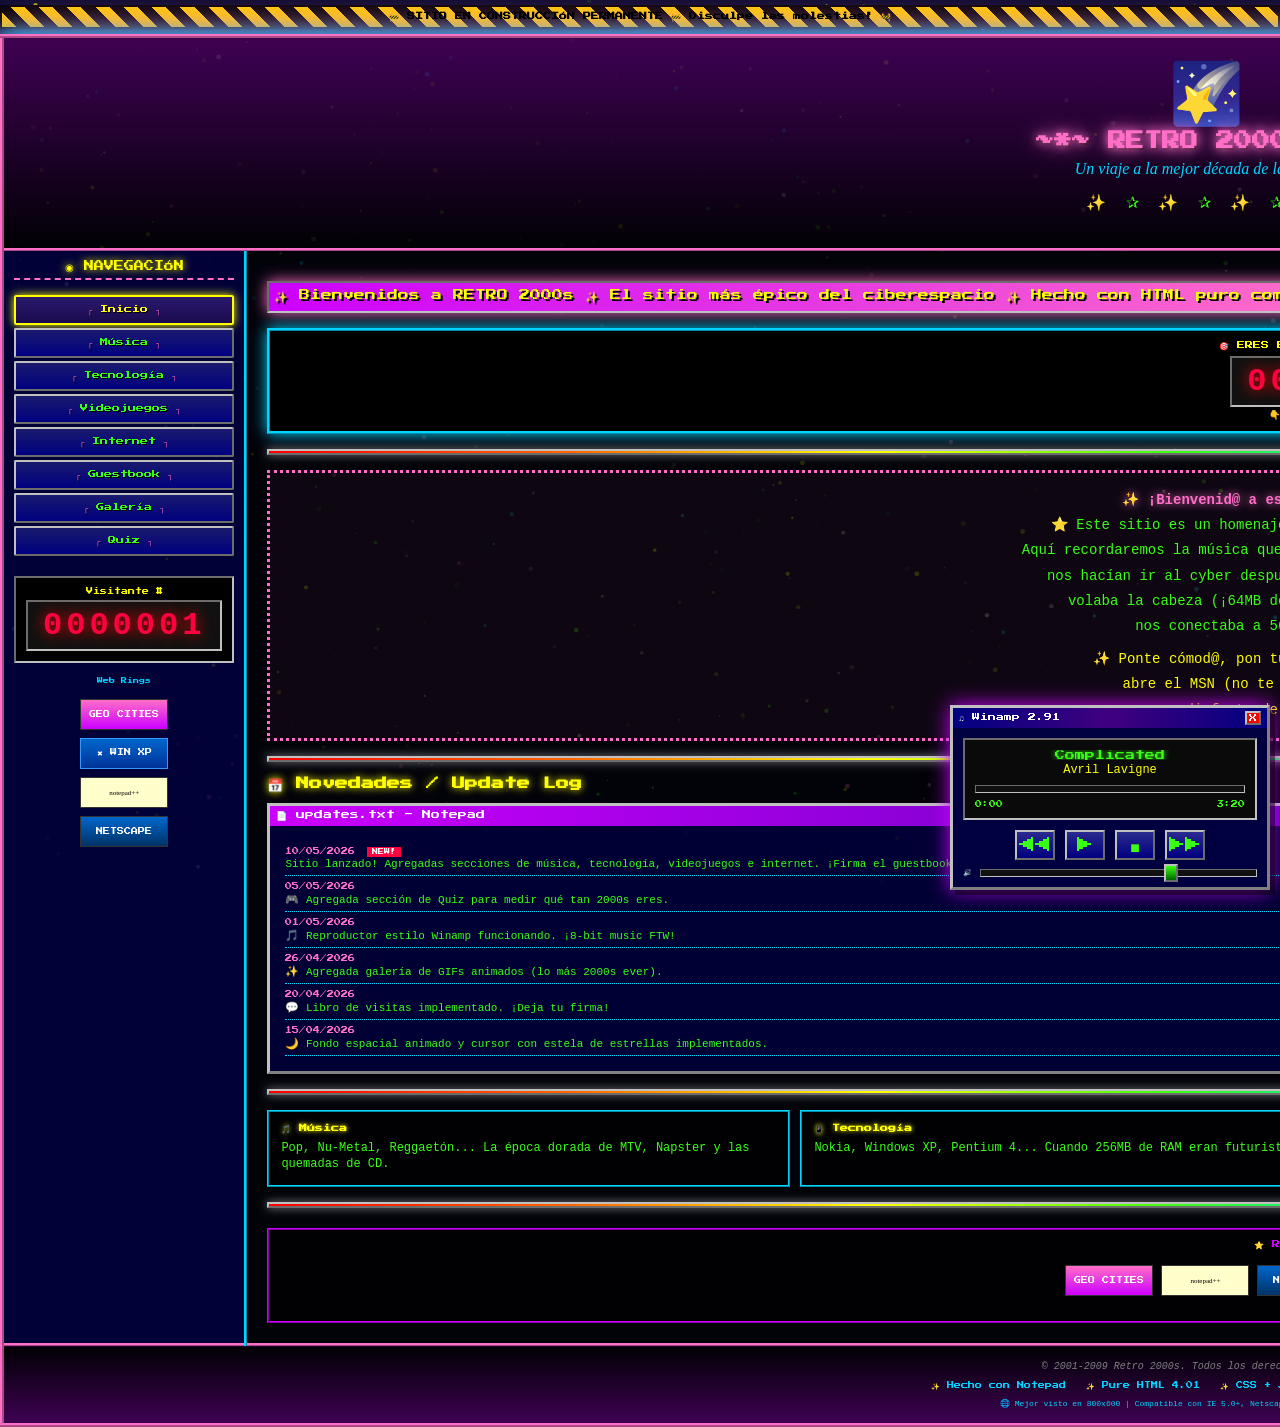
==== index.html @ 21d945a5 "Initial commit: retro 2000s website Pure HTML/CSS/JS site with starfield background, sparkle cursor " ====
<!DOCTYPE html>
<html lang="es">
<head>
<meta charset="UTF-8">
<meta name="viewport" content="width=device-width, initial-scale=1.0">
<meta name="description" content="Sitio retro dedicado a la maravillosa d&#xE9;cada de los 2000. Recuerdos, m&#xFA;sica, videojuegos y mucho m&#xE1;s!">
<title>~*~ Retro 2000s ~*~ Bienvenido!</title>
<link rel="stylesheet" href="css/style.css">
<style>
.welcome-gif {
  font-size: 60px;
  animation: rainbow 3s linear infinite;
}
@keyframes rainbow {
  0% { filter: hue-rotate(0deg); }
  100% { filter: hue-rotate(360deg); }
}
.welcome-subtitle {
  color: var(--neon-blue);
  font-family: 'Comic Sans MS', cursive;
  font-size: 16px;
  font-style: italic;
  margin: 5px 0;
}
.intro-box {
  border: 3px dotted var(--neon-pink);
  padding: 15px;
  background: rgba(255, 110, 199, 0.05);
  margin: 15px 0;
  text-align: center;
}
.intro-box p {
  color: var(--neon-green);
  line-height: 1.8;
  font-size: 14px;
}
.webring {
  margin-top: 20px;
  text-align: center;
  padding: 10px;
  background: rgba(0, 0, 0, 0.5);
  border: 2px ridge var(--neon-purple);
}
.webring-title {
  font-family: var(--font-pixel);
  font-size: 8px;
  color: var(--neon-purple);
  margin-bottom: 10px;
}
</style>
</head>
<body>

<canvas id="starfield"></canvas>
<canvas id="cursor-trail"></canvas>

<div class="construction-bar blink-fast">
  &#x1F6A7; SITIO EN CONSTRUCCI&#xD3;N PERMANENTE &#x1F6A7; Disculpe las molestias! &#x1F6A7;
</div>

<table id="main-table" cellpadding="0" cellspacing="0">
  <tr>
    <td colspan="2" id="header">
      <div class="welcome-gif">&#x1F320;</div>
      <h1>~*~ RETRO 2000s ~*~</h1>
      <p class="welcome-subtitle">Un viaje a la mejor d&#xE9;cada de la historia</p>
      <div class="sparkle-divider">&#x2728; &#x2730; &#x2728; &#x2730; &#x2728; &#x2730; &#x2728;</div>
    </td>
  </tr>
  <tr>
    <td id="nav">
      <div class="nav-title">&#x25C9; NAVEGACI&#xD3;N</div>

      <a href="index.html" class="nav-link active">Inicio</a>
      <a href="pages/musica.html" class="nav-link">M&#xFA;sica</a>
      <a href="pages/tecnologia.html" class="nav-link">Tecnolog&#xED;a</a>
      <a href="pages/videojuegos.html" class="nav-link">Videojuegos</a>
      <a href="pages/internet.html" class="nav-link">Internet</a>
      <a href="pages/guestbook.html" class="nav-link">Guestbook</a>
      <a href="pages/galeria.html" class="nav-link">Galer&#xED;a</a>
      <a href="pages/quiz.html" class="nav-link">Quiz</a>

      <div class="nav-counter">
        <div class="nav-counter-title">Visitante #</div>
        <div class="nav-counter-digits counter-digits">0000001</div>
      </div>

      <div style="margin-top:15px; text-align:center;">
        <div style="font-family:var(--font-pixel);font-size:6px;color:var(--neon-blue);margin-bottom:5px;">Web Rings</div>
        <div class="badges" style="flex-direction:column;align-items:center;">
          <div class="badge badge-geocities">GEO CITIES</div>
          <div class="badge badge-windows">&#x2716; WIN XP</div>
          <div class="badge badge-notepad">notepad++</div>
          <div class="badge badge-netscape">NETSCAPE</div>
        </div>
      </div>
    </td>
    <td id="content">
      <div class="marquee-container">
        <span class="marquee-text">
          &#x2728; Bienvenidos a RETRO 2000s &#x2728; El sitio m&#xE1;s &#xE9;pico del ciberespacio &#x2728; Hecho con HTML puro como en los viejos tiempos &#x2728; Agrega este sitio a FAVORITOS &#x2728; Manda MSN a tus amigos para que visiten &#x2728;
        </span>
      </div>

      <div class="counter-container">
        <div class="counter-label">&#x1F3AF; ERES EL VISITANTE N&#xDA;MERO:</div>
        <div class="counter-digits">0000001</div>
        <div style="font-size:9px;color:var(--neon-blue);margin-top:3px;">&#x1F447; Desde 01/01/2001 &#x1F447;</div>
      </div>

      <div class="rainbow-divider"><hr></div>

      <div class="intro-box">
        <p>
          <strong class="glow-pink">&#x2728; &#xA1;Bienvenid@ a este rinc&#xF3;n del ciberespacio! &#x2728;</strong>
        </p>
        <p>
          &#x2B50; Este sitio es un homenaje a los maravillosos a&#xF1;os 2000-2009. &#x2B50;<br>
          Aqu&#xED; recordaremos la m&#xFA;sica que bailamos en el antro, los videojuegos que<br>
          nos hac&#xED;an ir al cyber despu&#xE9;s de la escuela, la tecnolog&#xED;a que nos<br>
          volaba la cabeza (&#xA1;64MB de RAM era un lujo!) y el internet que<br>
          nos conectaba a 56kbps por el m&#xF3;dem de Telmex.
        </p>
        <p style="color:var(--neon-yellow); margin-top:8px;">
          &#x2728; Ponte c&#xF3;mod@, pon tu Winamp con tu playlist favorita,<br>
          abre el MSN (no te olvides de ponerte "Ausente"),<br>
          y disfruta de este viaje al pasado. &#x2728;
        </p>
      </div>

      <div class="rainbow-divider"><hr></div>

      <h2>&#x1F4C5; Novedades / Update Log</h2>

      <div class="window-box">
        <div class="window-title">
          <span>&#x1F4C4; updates.txt - Notepad</span>
          <div class="window-buttons">
            <span class="window-btn minimize">_</span>
            <span class="window-btn maximize">&#x25A1;</span>
            <span class="window-btn close">X</span>
          </div>
        </div>
        <div class="window-body">
          <div class="update-log">
            <div class="update-entry">
              <span class="update-date">10/05/2026</span>
              <span class="update-badge new">NEW!</span><br>
              Sitio lanzado! Agregadas secciones de m&#xFA;sica, tecnolog&#xED;a, videojuegos e internet. &#xA1;Firma el guestbook!
            </div>
            <div class="update-entry">
              <span class="update-date">05/05/2026</span><br>
              &#x1F3AE; Agregada secci&#xF3;n de Quiz para medir qu&#xE9; tan 2000s eres.
            </div>
            <div class="update-entry">
              <span class="update-date">01/05/2026</span><br>
              &#x1F3B5; Reproductor estilo Winamp funcionando. &#xA1;8-bit music FTW!
            </div>
            <div class="update-entry">
              <span class="update-date">26/04/2026</span><br>
              &#x2728; Agregada galer&#xED;a de GIFs animados (lo m&#xE1;s 2000s ever).
            </div>
            <div class="update-entry">
              <span class="update-date">20/04/2026</span><br>
              &#x1F4AC; Libro de visitas implementado. &#xA1;Deja tu firma!
            </div>
            <div class="update-entry">
              <span class="update-date">15/04/2026</span><br>
              &#x1F319; Fondo espacial animado y cursor con estela de estrellas implementados.
            </div>
          </div>
        </div>
      </div>

      <div class="rainbow-divider"><hr></div>

      <div class="card-grid">
        <div class="card">
          <h4>&#x1F3B5; M&#xFA;sica</h4>
          <p>Pop, Nu-Metal, Reggaet&#xF3;n... La &#xE9;poca dorada de MTV, Napster y las quemadas de CD.</p>
        </div>
        <div class="card">
          <h4>&#x1F4F1; Tecnolog&#xED;a</h4>
          <p>Nokia, Windows XP, Pentium 4... Cuando 256MB de RAM eran futuristas.</p>
        </div>
        <div class="card">
          <h4>&#x1F3AE; Videojuegos</h4>
          <p>PS2, Counter-Strike 1.6, Ragnar&#xF6;k Online... horas infinitas en el cyber.</p>
        </div>
        <div class="card">
          <h4>&#x1F310; Internet</h4>
          <p>GeoCities, Fotolog, MSN Messenger, NeoPets... la era dorada de la web.</p>
        </div>
      </div>

      <div class="rainbow-divider"><hr></div>

      <div class="webring">
        <div class="webring-title">&#x2B50; RETRO WEB RING &#x2B50;</div>
        <div class="badges">
          <div class="badge badge-geocities">GEO CITIES</div>
          <div class="badge badge-notepad">notepad++</div>
          <div class="badge badge-netscape">NETSCAPE</div>
          <div class="badge badge-ie">IE 5.0+</div>
          <div class="badge badge-winamp" style="width:auto;padding:0 8px;">&#x266A; WINAMP</div>
          <div class="badge badge-counter" style="width:auto;padding:0 8px;">800x600</div>
        </div>
      </div>
    </td>
  </tr>
  <tr>
    <td colspan="2" id="footer">
      <p class="footer-text">
        &#xA9; 2001-2009 Retro 2000s. Todos los derechos reservados.
      </p>
      <div class="footer-credits">
        <span>&#x2728; Hecho con Notepad</span>
        <span>&#x2728; Pure HTML 4.01</span>
        <span>&#x2728; CSS + JS Vanilla</span>
        <span>&#x2728; Sin frameworks</span>
      </div>
      <p style="font-size:8px;color:var(--neon-blue);margin-top:8px;">
        &#x1F310; Mejor visto en 800x600 | Compatible con IE 5.0+, Netscape Navigator, Firefox 1.0 &#x1F310;
      </p>
    </td>
  </tr>
</table>

<div id="music-player">
  <div class="player-window">
    <div class="player-titlebar">
      <span>&#x266B; Winamp 2.91</span>
      <span class="window-btn close">X</span>
    </div>
    <div class="player-body">
      <div class="player-display">
        <div class="player-title marquee">Complicated</div>
        <div class="player-artist">Avril Lavigne</div>
        <div class="player-progress">
          <div class="player-progress-fill" style="width:0%"></div>
        </div>
        <div class="player-time">
          <span class="player-current-time">0:00</span>
          <span class="player-total-time">3:20</span>
        </div>
      </div>
      <div class="player-controls">
        <button class="player-btn player-btn-prev" title="Anterior">&#x25C0;&#x25C0;</button>
        <button class="player-btn player-btn-play" title="Play/Pause">&#x25B6;</button>
        <button class="player-btn player-btn-stop" title="Detener">&#x25A0;</button>
        <button class="player-btn player-btn-next" title="Siguiente">&#x25B6;&#x25B6;</button>
      </div>
      <div class="player-volume">
        <label>&#x1F50A;</label>
        <input type="range" min="0" max="1" step="0.1" value="0.7">
      </div>
    </div>
  </div>
</div>

<script src="js/main.js"></script>
<script src="js/counter.js"></script>
<script src="js/music-player.js"></script>

</body>
</html>
---- css/style.css ----
@import url('https://fonts.googleapis.com/css2?family=Press+Start+2P&display=swap');

:root {
  --neon-pink: #ff6ec7;
  --neon-green: #39ff14;
  --neon-blue: #00d4ff;
  --neon-yellow: #ffff00;
  --neon-orange: #ff6600;
  --neon-purple: #cc00ff;
  --neon-red: #ff0040;
  --dark-bg: #0a0a2e;
  --window-bg: #000080;
  --window-light: #c0c0c0;
  --window-dark: #808080;
  --font-pixel: 'Press Start 2P', monospace;
  --font-body: 'Comic Sans MS', 'Courier New', cursive, sans-serif;
}

* {
  margin: 0;
  padding: 0;
  box-sizing: border-box;
}

body {
  font-family: var(--font-body);
  background-color: var(--dark-bg);
  color: var(--neon-green);
  cursor: url("data:image/svg+xml;utf8,<svg xmlns='http://www.w3.org/2000/svg' width='24' height='24' viewBox='0 0 24 24'><text y='18' font-size='18'>⭐</text></svg>"), auto;
  overflow-x: hidden;
}

#starfield {
  position: fixed;
  top: 0;
  left: 0;
  width: 100%;
  height: 100%;
  z-index: -1;
  pointer-events: none;
}

#cursor-trail {
  position: fixed;
  top: 0;
  left: 0;
  width: 100%;
  height: 100%;
  pointer-events: none;
  z-index: 9999;
}

/* ===== SCROLLBAR RETRO ===== */
::-webkit-scrollbar {
  width: 16px;
}
::-webkit-scrollbar-track {
  background: #000;
  border: 2px solid var(--neon-pink);
  box-shadow: inset 0 0 6px var(--neon-pink);
}
::-webkit-scrollbar-thumb {
  background: linear-gradient(180deg, var(--neon-pink), var(--neon-purple));
  border: 2px outset var(--window-light);
}
::-webkit-scrollbar-thumb:hover {
  background: linear-gradient(180deg, var(--neon-yellow), var(--neon-orange));
}

/* ===== MAIN LAYOUT ===== */
#main-table {
  width: 800px;
  margin: 0 auto;
  border-collapse: collapse;
  border: 4px ridge var(--neon-pink);
  background: rgba(0, 0, 0, 0.8);
  box-shadow:
    0 0 20px var(--neon-blue),
    0 0 40px var(--neon-pink),
    inset 0 0 20px rgba(0, 0, 0, 0.5);
}

#header {
  text-align: center;
  padding: 20px;
  background: linear-gradient(180deg, rgba(204, 0, 255, 0.3), rgba(0, 0, 0, 0.5));
  border-bottom: 3px ridge var(--neon-pink);
}

#nav {
  width: 180px;
  vertical-align: top;
  background: rgba(0, 0, 128, 0.4);
  border-right: 3px ridge var(--neon-blue);
  padding: 10px;
}

#content {
  padding: 20px;
  vertical-align: top;
  min-height: 400px;
}

#footer {
  text-align: center;
  padding: 15px;
  background: linear-gradient(0deg, rgba(204, 0, 255, 0.3), rgba(0, 0, 0, 0.5));
  border-top: 3px ridge var(--neon-pink);
}

/* ===== MARQUEE ===== */
.marquee-container {
  background: linear-gradient(90deg, var(--neon-purple), var(--neon-pink), var(--neon-purple));
  border: 2px inset var(--window-light);
  padding: 5px;
  margin: 10px 0;
  overflow: hidden;
  box-shadow: 0 0 15px var(--neon-pink);
}

.marquee-text {
  display: inline-block;
  white-space: nowrap;
  animation: marquee-scroll 15s linear infinite;
  color: var(--neon-yellow);
  font-family: var(--font-pixel);
  font-size: 11px;
  text-shadow: 2px 2px 0 #000;
}

@keyframes marquee-scroll {
  0% { transform: translateX(100%); }
  100% { transform: translateX(-100%); }
}

/* ===== BLINK ===== */
.blink {
  animation: blink-anim 1s step-end infinite;
}
@keyframes blink-anim {
  50% { opacity: 0; }
}
.blink-fast {
  animation: blink-anim 0.5s step-end infinite;
}

/* ===== RAINBOW DIVIDER ===== */
.rainbow-divider {
  height: 6px;
  background: linear-gradient(
    90deg,
    #ff0000, #ff6600, #ffff00, #39ff14,
    #00d4ff, #0000ff, #cc00ff, #ff0000
  );
  border: 2px outset var(--window-light);
  margin: 15px 0;
  box-shadow: 0 0 10px rgba(255, 255, 255, 0.5);
}

.rainbow-divider hr {
  display: none;
}

.sparkle-divider {
  text-align: center;
  margin: 15px 0;
  font-size: 16px;
  letter-spacing: 5px;
  animation: blink 2s step-start infinite;
}
@keyframes blink {
  50% { opacity: 0.3; }
}

/* ===== HEADINGS ===== */
h1 {
  font-family: var(--font-pixel);
  font-size: 18px;
  color: var(--neon-pink);
  text-shadow:
    0 0 10px var(--neon-pink),
    0 0 20px var(--neon-pink),
    2px 2px 0 #000;
  text-align: center;
  margin-bottom: 10px;
}

h2 {
  font-family: var(--font-pixel);
  font-size: 13px;
  color: var(--neon-yellow);
  text-shadow:
    0 0 8px var(--neon-yellow),
    2px 2px 0 #000;
  margin-bottom: 10px;
}

h3 {
  font-family: var(--font-pixel);
  font-size: 10px;
  color: var(--neon-blue);
  text-shadow: 0 0 6px var(--neon-blue);
  margin-bottom: 8px;
}

/* ===== NAVIGATION ===== */
.nav-title {
  font-family: var(--font-pixel);
  font-size: 10px;
  color: var(--neon-yellow);
  text-align: center;
  text-shadow: 0 0 8px var(--neon-yellow);
  margin-bottom: 15px;
  padding-bottom: 5px;
  border-bottom: 2px dashed var(--neon-pink);
}

.nav-link {
  display: block;
  padding: 8px 10px;
  margin: 3px 0;
  font-family: var(--font-pixel);
  font-size: 8px;
  color: var(--neon-green);
  text-decoration: none;
  border: 2px outset var(--window-light);
  background: linear-gradient(180deg, #1a1a6e, #000080);
  text-align: center;
  text-shadow: 1px 1px 0 #000;
  transition: all 0.2s;
  border-radius: 2px;
}

.nav-link:hover {
  color: var(--neon-yellow);
  border: 2px inset var(--neon-yellow);
  background: linear-gradient(180deg, #2a2a8e, #1a1a6e);
  box-shadow: 0 0 10px var(--neon-yellow);
  transform: scale(1.03);
}

.nav-link::before {
  content: '┌ ';
  color: var(--neon-pink);
}
.nav-link::after {
  content: ' ┐';
  color: var(--neon-pink);
}

.nav-link.active {
  color: var(--neon-yellow);
  border: 2px solid var(--neon-yellow);
  background: linear-gradient(180deg, #2a1a6e, #1a0a4e);
  box-shadow: 0 0 10px var(--neon-yellow);
}

.nav-counter {
  text-align: center;
  margin-top: 20px;
  padding: 10px;
  border: 2px inset var(--window-light);
  background: #000;
}

.nav-counter-title {
  font-family: var(--font-pixel);
  font-size: 7px;
  color: var(--neon-yellow);
  margin-bottom: 5px;
}

.nav-counter-digits {
  font-family: var(--font-pixel);
  font-size: 18px;
  color: var(--neon-red);
  text-shadow: 0 0 10px var(--neon-red);
  background: #111;
  padding: 5px;
  letter-spacing: 3px;
}

/* ===== WINDOW BOX (Windows 98 style) ===== */
.window-box {
  border: 3px solid;
  border-color: var(--window-light) var(--window-dark) var(--window-dark) var(--window-light);
  background: rgba(0, 0, 64, 0.8);
  margin: 10px 0;
  box-shadow: 2px 2px 0 rgba(0, 0, 0, 0.5);
}

.window-title {
  background: linear-gradient(90deg, var(--neon-purple), #000080);
  color: #fff;
  padding: 3px 6px;
  font-family: var(--font-pixel);
  font-size: 9px;
  display: flex;
  justify-content: space-between;
  align-items: center;
}

.window-buttons {
  display: flex;
  gap: 3px;
}

.window-btn {
  width: 16px;
  height: 14px;
  border: 2px outset var(--window-light);
  font-family: var(--font-pixel);
  font-size: 8px;
  line-height: 10px;
  text-align: center;
  cursor: pointer;
  color: #000;
}

.window-btn.minimize { background: #c0c0c0; }
.window-btn.maximize { background: #c0c0c0; }
.window-btn.close { background: #ff0000; color: #fff; }

.window-body {
  padding: 15px;
}

/* ===== GLOW TEXT ===== */
.glow-pink { color: var(--neon-pink); text-shadow: 0 0 10px var(--neon-pink); }
.glow-green { color: var(--neon-green); text-shadow: 0 0 10px var(--neon-green); }
.glow-blue { color: var(--neon-blue); text-shadow: 0 0 10px var(--neon-blue); }
.glow-yellow { color: var(--neon-yellow); text-shadow: 0 0 10px var(--neon-yellow); }

/* ===== BUTTONS ===== */
.retro-btn {
  font-family: var(--font-pixel);
  font-size: 9px;
  padding: 8px 15px;
  background: linear-gradient(180deg, var(--neon-purple), #000080);
  color: var(--neon-yellow);
  border: 3px outset var(--window-light);
  cursor: pointer;
  text-shadow: 1px 1px 0 #000;
}

.retro-btn:hover {
  background: linear-gradient(180deg, var(--neon-pink), #400040);
  border: 3px inset var(--window-light);
  color: #fff;
}

.retro-btn:active {
  border-style: inset;
  background: #000;
}

/* ===== GUESTBOOK STYLES ===== */
.guestbook-form {
  margin-bottom: 20px;
}

.guestbook-form label {
  display: block;
  font-family: var(--font-pixel);
  font-size: 9px;
  color: var(--neon-yellow);
  margin-top: 10px;
  margin-bottom: 3px;
}

.guestbook-form input,
.guestbook-form textarea {
  width: 100%;
  padding: 5px;
  background: #000;
  color: var(--neon-green);
  border: 2px inset var(--window-light);
  font-family: var(--font-body);
  font-size: 14px;
  box-shadow: inset 0 0 5px rgba(0, 0, 0, 0.5);
}

.guestbook-form input:focus,
.guestbook-form textarea:focus {
  outline: none;
  border-color: var(--neon-pink);
  box-shadow: 0 0 10px var(--neon-pink), inset 0 0 5px rgba(0, 0, 0, 0.5);
}

.guestbook-form textarea {
  height: 100px;
  resize: vertical;
}

.guestbook-entry {
  border: 2px ridge var(--neon-blue);
  background: rgba(0, 0, 0, 0.5);
  padding: 10px;
  margin: 8px 0;
}

.guestbook-entry .entry-name {
  font-family: var(--font-pixel);
  font-size: 9px;
  color: var(--neon-pink);
}

.guestbook-entry .entry-date {
  font-size: 10px;
  color: var(--window-dark);
  font-style: italic;
}

.guestbook-entry .entry-message {
  margin-top: 5px;
  color: var(--neon-green);
  line-height: 1.4;
}

.guestbook-divider {
  text-align: center;
  color: var(--neon-pink);
  font-size: 12px;
  margin: 10px 0;
}

/* ===== MUSIC PLAYER ===== */
#music-player {
  position: fixed;
  bottom: 10px;
  right: 10px;
  width: 320px;
  z-index: 1000;
}

.player-window {
  border: 3px solid;
  border-color: var(--window-light) var(--window-dark) var(--window-dark) var(--window-light);
  background: #000040;
  box-shadow: 5px 5px 0 rgba(0, 0, 0, 0.5), 0 0 20px var(--neon-purple);
}

.player-titlebar {
  background: linear-gradient(90deg, #000080, #400080, #000080);
  color: #fff;
  padding: 3px 6px;
  font-family: var(--font-pixel);
  font-size: 8px;
  display: flex;
  justify-content: space-between;
  align-items: center;
}

.player-body {
  padding: 10px;
}

.player-display {
  background: #0a0a0a;
  border: 2px inset var(--window-light);
  padding: 10px;
  text-align: center;
  margin-bottom: 10px;
}

.player-title {
  font-family: var(--font-pixel);
  font-size: 10px;
  color: var(--neon-green);
  text-shadow: 0 0 6px var(--neon-green);
  white-space: nowrap;
  overflow: hidden;
}

.player-title.marquee {
  animation: marquee-scroll 8s linear infinite;
}

.player-artist {
  font-family: var(--font-body);
  font-size: 12px;
  color: var(--neon-yellow);
  margin-top: 3px;
}

.player-progress {
  width: 100%;
  height: 8px;
  background: #111;
  border: 1px inset var(--window-light);
  margin: 8px 0;
  position: relative;
}

.player-progress-fill {
  height: 100%;
  background: linear-gradient(90deg, var(--neon-green), var(--neon-yellow));
  transition: width 0.3s;
}

.player-time {
  display: flex;
  justify-content: space-between;
  font-family: var(--font-pixel);
  font-size: 7px;
  color: var(--neon-green);
}

.player-controls {
  display: flex;
  justify-content: center;
  gap: 10px;
  margin-top: 10px;
}

.player-btn {
  width: 40px;
  height: 30px;
  font-family: var(--font-pixel);
  font-size: 16px;
  background: linear-gradient(180deg, #2a2a8e, #000080);
  color: var(--neon-green);
  border: 2px outset var(--window-light);
  cursor: pointer;
  text-align: center;
  line-height: 26px;
}

.player-btn:hover {
  background: linear-gradient(180deg, #400080, #200040);
  border-color: var(--neon-pink);
  color: var(--neon-pink);
}

.player-btn:active {
  border-style: inset;
}

.player-volume {
  display: flex;
  align-items: center;
  gap: 8px;
  margin-top: 8px;
}

.player-volume label {
  font-family: var(--font-pixel);
  font-size: 7px;
  color: var(--neon-blue);
}

.player-volume input[type="range"] {
  flex: 1;
  -webkit-appearance: none;
  height: 8px;
  background: #111;
  border: 1px inset var(--window-light);
  outline: none;
}

.player-volume input[type="range"]::-webkit-slider-thumb {
  -webkit-appearance: none;
  width: 14px;
  height: 18px;
  background: linear-gradient(180deg, var(--neon-green), #006400);
  border: 2px outset var(--window-light);
  cursor: pointer;
}

/* ===== COUNTER ===== */
.counter-container {
  text-align: center;
  margin: 15px 0;
  padding: 10px;
  background: #000;
  border: 3px ridge var(--neon-blue);
  box-shadow: 0 0 15px var(--neon-blue);
}

.counter-label {
  font-family: var(--font-pixel);
  font-size: 8px;
  color: var(--neon-yellow);
  margin-bottom: 5px;
}

.counter-digits {
  display: inline-block;
  font-family: 'Courier New', monospace;
  font-size: 32px;
  font-weight: bold;
  color: var(--neon-red);
  background: #111;
  padding: 5px 15px;
  border: 2px inset var(--window-light);
  text-shadow: 0 0 15px #ff0000;
  letter-spacing: 4px;
}

/* ===== BADGES / BUTTONS 88x31 ===== */
.badges {
  display: flex;
  flex-wrap: wrap;
  justify-content: center;
  gap: 8px;
  margin: 15px 0;
}

.badge {
  width: 88px;
  height: 31px;
  border: 1px solid #333;
  display: flex;
  align-items: center;
  justify-content: center;
  font-family: var(--font-pixel);
  font-size: 7px;
  text-align: center;
  cursor: default;
}

.badge-winamp {
  background: #000;
  color: var(--neon-green);
  border-color: var(--neon-green);
}
.badge-windows {
  background: linear-gradient(180deg, #0066cc, #003399);
  color: #fff;
  border-color: #3399ff;
}
.badge-geocities {
  background: linear-gradient(180deg, #ff6ec7, #cc00ff);
  color: #fff;
}
.badge-notepad {
  background: #ffffcc;
  color: #000;
  font-family: 'Comic Sans MS', cursive;
}
.badge-netscape {
  background: linear-gradient(180deg, #0066cc, #003366);
  color: #fff;
}
.badge-ie {
  background: linear-gradient(180deg, #0066ff, #003399);
  color: #fff;
}
.badge-counter {
  background: #000;
  color: var(--neon-red);
  font-family: 'Courier New', monospace;
  font-size: 10px;
}

/* ===== GALLERY ===== */
.gallery-grid {
  display: flex;
  flex-wrap: wrap;
  gap: 15px;
  justify-content: center;
}

.gallery-item {
  width: 120px;
  text-align: center;
  border: 3px ridge var(--neon-pink);
  background: rgba(0, 0, 0, 0.5);
  padding: 10px;
  transition: all 0.3s;
}

.gallery-item:hover {
  border-color: var(--neon-yellow);
  box-shadow: 0 0 20px var(--neon-yellow);
  transform: scale(1.1);
}

.gallery-item .gif-preview {
  width: 100px;
  height: 100px;
  margin: 0 auto 5px;
  font-size: 50px;
  line-height: 100px;
  background: #000;
  border: 2px inset var(--window-light);
}

.gallery-item .gif-label {
  font-family: var(--font-pixel);
  font-size: 6px;
  color: var(--neon-yellow);
}

/* ===== QUIZ STYLES ===== */
.quiz-container {
  max-width: 600px;
  margin: 0 auto;
}

.quiz-question {
  margin-bottom: 20px;
  padding: 15px;
  border: 2px ridge var(--neon-blue);
  background: rgba(0, 0, 0, 0.5);
}

.quiz-question h3 {
  margin-bottom: 10px;
}

.quiz-option {
  display: block;
  padding: 8px 12px;
  margin: 4px 0;
  background: rgba(0, 0, 128, 0.3);
  border: 2px outset var(--window-light);
  cursor: pointer;
  font-family: var(--font-pixel);
  font-size: 8px;
  color: var(--neon-green);
  transition: all 0.2s;
}

.quiz-option:hover {
  background: rgba(0, 0, 200, 0.5);
  border-color: var(--neon-yellow);
  color: var(--neon-yellow);
}

.quiz-option.selected {
  border: 2px solid var(--neon-yellow);
  background: rgba(255, 204, 0, 0.2);
  color: var(--neon-yellow);
  box-shadow: 0 0 10px var(--neon-yellow);
}

.quiz-result {
  text-align: center;
  padding: 20px;
}

.quiz-result-score {
  font-family: var(--font-pixel);
  font-size: 30px;
  color: var(--neon-yellow);
  text-shadow: 0 0 20px var(--neon-yellow);
  margin: 20px 0;
}

.quiz-result-rank {
  font-family: var(--font-pixel);
  font-size: 14px;
  color: var(--neon-pink);
  text-shadow: 0 0 10px var(--neon-pink);
}

/* ===== CONTENT STYLES ===== */
.content-text {
  color: var(--neon-green);
  line-height: 1.6;
  font-size: 14px;
}

.content-text a {
  color: var(--neon-yellow);
  text-decoration: underline wavy var(--neon-pink);
}

.content-text a:hover {
  color: var(--neon-pink);
  text-shadow: 0 0 5px var(--neon-pink);
}

.timeline {
  border-left: 3px solid var(--neon-pink);
  padding-left: 15px;
  margin: 10px 0;
}

.timeline-item {
  margin-bottom: 15px;
  padding: 8px;
  background: rgba(0, 0, 100, 0.2);
  border: 1px solid var(--neon-blue);
}

.timeline-year {
  font-family: var(--font-pixel);
  font-size: 10px;
  color: var(--neon-pink);
  text-shadow: 0 0 5px var(--neon-pink);
}

.card-grid {
  display: flex;
  flex-wrap: wrap;
  gap: 10px;
}

.card {
  flex: 1 1 200px;
  border: 2px ridge var(--neon-blue);
  padding: 12px;
  background: rgba(0, 0, 0, 0.5);
}

.card h4 {
  font-family: var(--font-pixel);
  font-size: 8px;
  color: var(--neon-yellow);
  text-shadow: 0 0 5px var(--neon-yellow);
  margin-bottom: 6px;
}

.card p {
  color: var(--neon-green);
  font-size: 12px;
  line-height: 1.4;
}

.highlight-box {
  background: rgba(255, 255, 0, 0.1);
  border: 2px dashed var(--neon-yellow);
  padding: 12px;
  margin: 10px 0;
}

.highlight-box p {
  color: var(--neon-yellow);
  font-family: var(--font-pixel);
  font-size: 9px;
  line-height: 1.5;
}

/* ===== UPDATE LOG ===== */
.update-log {
  font-size: 11px;
}

.update-entry {
  border-bottom: 1px dotted var(--neon-blue);
  padding: 5px 0;
}

.update-date {
  color: var(--neon-pink);
  font-family: var(--font-pixel);
  font-size: 7px;
}

.update-badge {
  display: inline-block;
  font-family: var(--font-pixel);
  font-size: 6px;
  padding: 2px 5px;
  margin-left: 5px;
}

.update-badge.new {
  background: var(--neon-red);
  color: #fff;
  animation: blink 1s step-end infinite;
}

/* ===== CONSTRUCTION BAR ===== */
.construction-bar {
  background: repeating-linear-gradient(
    45deg,
    #ffcc00, #ffcc00 10px,
    #000 10px, #000 20px
  );
  color: #000;
  text-align: center;
  padding: 5px;
  font-family: var(--font-pixel);
  font-size: 8px;
  font-weight: bold;
  margin: 5px 0;
  border: 2px solid #000;
}

/* ===== FOOTER ELEMENTS ===== */
.footer-text {
  font-size: 10px;
  color: var(--window-dark);
  font-style: italic;
}

.footer-credits {
  display: flex;
  justify-content: center;
  gap: 20px;
  margin-top: 10px;
}

.footer-credits span {
  font-family: var(--font-pixel);
  font-size: 7px;
  color: var(--neon-blue);
}

/* ===== PAGINATION ===== */
.pagination {
  display: flex;
  justify-content: center;
  gap: 5px;
  margin: 15px 0;
}

.page-link {
  font-family: var(--font-pixel);
  font-size: 8px;
  padding: 4px 8px;
  background: #000;
  color: var(--neon-green);
  border: 2px outset var(--window-light);
  text-decoration: none;
}

.page-link:hover {
  border-color: var(--neon-yellow);
  color: var(--neon-yellow);
}

/* ===== ICON STYLES ===== */
.icon-decor {
  display: inline-block;
  font-size: 14px;
  margin: 0 3px;
}

/* ===== ASPECT RATIO HELPERS ===== */
.screen-only {
  display: block;
}
.print-only {
  display: none;
}
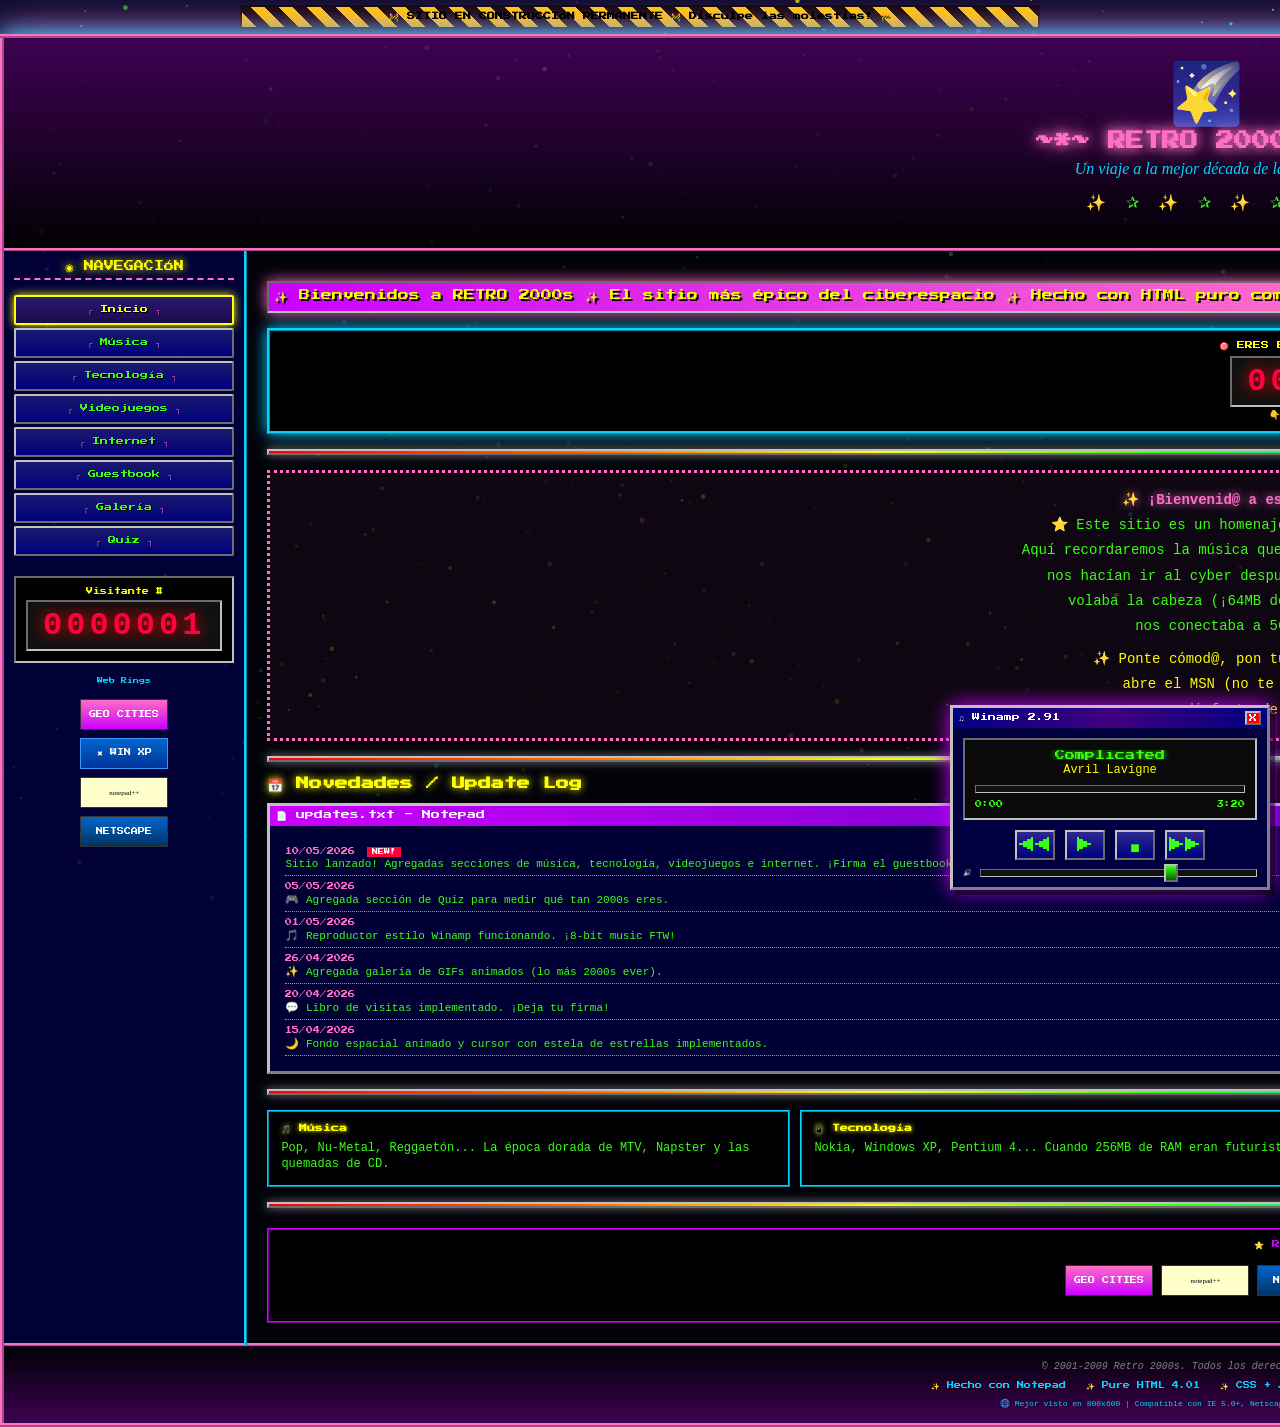
==== commit e31fae93: "Refactor: layout unificado, corrección de bugs, mejoras UX y responsive - Creado js/layout.js que ge" ====
--- a/index.html
+++ b/index.html
@@ -3,264 +3,149 @@
 <head>
 <meta charset="UTF-8">
 <meta name="viewport" content="width=device-width, initial-scale=1.0">
-<meta name="description" content="Sitio retro dedicado a la maravillosa d&#xE9;cada de los 2000. Recuerdos, m&#xFA;sica, videojuegos y mucho m&#xE1;s!">
+<meta name="description" content="Sitio retro dedicado a la maravillosa d&eacute;cada de los 2000.">
 <title>~*~ Retro 2000s ~*~ Bienvenido!</title>
 <link rel="stylesheet" href="css/style.css">
 <style>
-.welcome-gif {
-  font-size: 60px;
-  animation: rainbow 3s linear infinite;
-}
-@keyframes rainbow {
-  0% { filter: hue-rotate(0deg); }
-  100% { filter: hue-rotate(360deg); }
-}
-.welcome-subtitle {
-  color: var(--neon-blue);
-  font-family: 'Comic Sans MS', cursive;
-  font-size: 16px;
-  font-style: italic;
-  margin: 5px 0;
-}
-.intro-box {
-  border: 3px dotted var(--neon-pink);
-  padding: 15px;
-  background: rgba(255, 110, 199, 0.05);
-  margin: 15px 0;
-  text-align: center;
-}
-.intro-box p {
-  color: var(--neon-green);
-  line-height: 1.8;
-  font-size: 14px;
-}
-.webring {
-  margin-top: 20px;
-  text-align: center;
-  padding: 10px;
-  background: rgba(0, 0, 0, 0.5);
-  border: 2px ridge var(--neon-purple);
-}
-.webring-title {
-  font-family: var(--font-pixel);
-  font-size: 8px;
-  color: var(--neon-purple);
-  margin-bottom: 10px;
-}
+.welcome-gif { font-size: 60px; animation: rainbow 3s linear infinite; }
+@keyframes rainbow { 0% { filter: hue-rotate(0deg); } 100% { filter: hue-rotate(360deg); } }
+.intro-box { border: 3px dotted var(--neon-pink); padding: 15px; background: rgba(255, 110, 199, 0.05); margin: 15px 0; text-align: center; }
+.intro-box p { color: var(--neon-green); line-height: 1.8; font-size: 14px; }
+.webring { margin-top: 20px; text-align: center; padding: 10px; background: rgba(0, 0, 0, 0.5); border: 2px ridge var(--neon-purple); }
+.webring-title { font-family: var(--font-pixel); font-size: 8px; color: var(--neon-purple); margin-bottom: 10px; }
 </style>
 </head>
 <body>
-
 <canvas id="starfield"></canvas>
 <canvas id="cursor-trail"></canvas>
 
-<div class="construction-bar blink-fast">
-  &#x1F6A7; SITIO EN CONSTRUCCI&#xD3;N PERMANENTE &#x1F6A7; Disculpe las molestias! &#x1F6A7;
+<div id="page-content" data-page="inicio" data-title="RETRO 2000s" data-subtitle="Un viaje a la mejor d&eacute;cada de la historia">
+
+<div id="nav-extra" style="display:none">
+  <div style="margin-top:15px; text-align:center;">
+    <div style="font-family:var(--font-pixel);font-size:6px;color:var(--neon-blue);margin-bottom:5px;">Web Rings</div>
+    <div class="badges" style="flex-direction:column;align-items:center;">
+      <div class="badge badge-geocities">GEO CITIES</div>
+      <div class="badge badge-windows">&#x2716; WIN XP</div>
+      <div class="badge badge-notepad">notepad++</div>
+      <div class="badge badge-netscape">NETSCAPE</div>
+    </div>
+  </div>
 </div>
 
-<table id="main-table" cellpadding="0" cellspacing="0">
-  <tr>
-    <td colspan="2" id="header">
-      <div class="welcome-gif">&#x1F320;</div>
-      <h1>~*~ RETRO 2000s ~*~</h1>
-      <p class="welcome-subtitle">Un viaje a la mejor d&#xE9;cada de la historia</p>
-      <div class="sparkle-divider">&#x2728; &#x2730; &#x2728; &#x2730; &#x2728; &#x2730; &#x2728;</div>
-    </td>
-  </tr>
-  <tr>
-    <td id="nav">
-      <div class="nav-title">&#x25C9; NAVEGACI&#xD3;N</div>
+<div class="marquee-container">
+  <span class="marquee-text">
+    &#x2728; Bienvenidos a RETRO 2000s &#x2728; El sitio m&#xE1;s &#xE9;pico del ciberespacio &#x2728; Hecho con HTML puro como en los viejos tiempos &#x2728; Agrega este sitio a FAVORITOS &#x2728; Manda MSN a tus amigos para que visiten &#x2728;
+  </span>
+</div>
 
-      <a href="index.html" class="nav-link active">Inicio</a>
-      <a href="pages/musica.html" class="nav-link">M&#xFA;sica</a>
-      <a href="pages/tecnologia.html" class="nav-link">Tecnolog&#xED;a</a>
-      <a href="pages/videojuegos.html" class="nav-link">Videojuegos</a>
-      <a href="pages/internet.html" class="nav-link">Internet</a>
-      <a href="pages/guestbook.html" class="nav-link">Guestbook</a>
-      <a href="pages/galeria.html" class="nav-link">Galer&#xED;a</a>
-      <a href="pages/quiz.html" class="nav-link">Quiz</a>
+<div class="counter-container">
+  <div class="counter-label">&#x1F3AF; ERES EL VISITANTE N&#xDA;MERO:</div>
+  <div class="counter-digits">0000001</div>
+  <div style="font-size:9px;color:var(--neon-blue);margin-top:3px;">&#x1F447; Desde 01/01/2001 &#x1F447;</div>
+</div>
 
-      <div class="nav-counter">
-        <div class="nav-counter-title">Visitante #</div>
-        <div class="nav-counter-digits counter-digits">0000001</div>
+<div class="rainbow-divider"><hr></div>
+
+<div class="intro-box">
+  <p><strong class="glow-pink">&#x2728; &#xA1;Bienvenid@ a este rinc&#xF3;n del ciberespacio! &#x2728;</strong></p>
+  <p>
+    &#x2B50; Este sitio es un homenaje a los maravillosos a&#xF1;os 2000-2009. &#x2B50;<br>
+    Aqu&#xED; recordaremos la m&#xFA;sica que bailamos en el antro, los videojuegos que<br>
+    nos hac&#xED;an ir al cyber despu&#xE9;s de la escuela, la tecnolog&#xED;a que nos<br>
+    volaba la cabeza (&#xA1;64MB de RAM era un lujo!) y el internet que<br>
+    nos conectaba a 56kbps por el m&#xF3;dem de Telmex.
+  </p>
+  <p style="color:var(--neon-yellow); margin-top:8px;">
+    &#x2728; Ponte c&#xF3;mod@, pon tu Winamp con tu playlist favorita,<br>
+    abre el MSN (no te olvides de ponerte "Ausente"),<br>
+    y disfruta de este viaje al pasado. &#x2728;
+  </p>
+</div>
+
+<div class="rainbow-divider"><hr></div>
+
+<h2>&#x1F4C5; Novedades / Update Log</h2>
+
+<div class="window-box">
+  <div class="window-title">
+    <span>&#x1F4C4; updates.txt - Notepad</span>
+    <div class="window-buttons">
+      <span class="window-btn minimize" data-target="body">_</span>
+      <span class="window-btn maximize" data-target="body">&#x25A1;</span>
+    </div>
+  </div>
+  <div class="window-body">
+    <div class="update-log">
+      <div class="update-entry">
+        <span class="update-date">10/05/2026</span>
+        <span class="update-badge new">NEW!</span><br>
+        Sitio lanzado! Agregadas secciones de m&#xFA;sica, tecnolog&#xED;a, videojuegos e internet. &#xA1;Firma el guestbook!
       </div>
-
-      <div style="margin-top:15px; text-align:center;">
-        <div style="font-family:var(--font-pixel);font-size:6px;color:var(--neon-blue);margin-bottom:5px;">Web Rings</div>
-        <div class="badges" style="flex-direction:column;align-items:center;">
-          <div class="badge badge-geocities">GEO CITIES</div>
-          <div class="badge badge-windows">&#x2716; WIN XP</div>
-          <div class="badge badge-notepad">notepad++</div>
-          <div class="badge badge-netscape">NETSCAPE</div>
-        </div>
+      <div class="update-entry">
+        <span class="update-date">05/05/2026</span><br>
+        &#x1F3AE; Agregada secci&#xF3;n de Quiz para medir qu&#xE9; tan 2000s eres.
       </div>
-    </td>
-    <td id="content">
-      <div class="marquee-container">
-        <span class="marquee-text">
-          &#x2728; Bienvenidos a RETRO 2000s &#x2728; El sitio m&#xE1;s &#xE9;pico del ciberespacio &#x2728; Hecho con HTML puro como en los viejos tiempos &#x2728; Agrega este sitio a FAVORITOS &#x2728; Manda MSN a tus amigos para que visiten &#x2728;
-        </span>
+      <div class="update-entry">
+        <span class="update-date">01/05/2026</span><br>
+        &#x1F3B5; Reproductor estilo Winamp funcionando. &#xA1;8-bit music FTW!
       </div>
-
-      <div class="counter-container">
-        <div class="counter-label">&#x1F3AF; ERES EL VISITANTE N&#xDA;MERO:</div>
-        <div class="counter-digits">0000001</div>
-        <div style="font-size:9px;color:var(--neon-blue);margin-top:3px;">&#x1F447; Desde 01/01/2001 &#x1F447;</div>
+      <div class="update-entry">
+        <span class="update-date">26/04/2026</span><br>
+        &#x2728; Agregada galer&#xED;a de GIFs animados (lo m&#xE1;s 2000s ever).
       </div>
-
-      <div class="rainbow-divider"><hr></div>
-
-      <div class="intro-box">
-        <p>
-          <strong class="glow-pink">&#x2728; &#xA1;Bienvenid@ a este rinc&#xF3;n del ciberespacio! &#x2728;</strong>
-        </p>
-        <p>
-          &#x2B50; Este sitio es un homenaje a los maravillosos a&#xF1;os 2000-2009. &#x2B50;<br>
-          Aqu&#xED; recordaremos la m&#xFA;sica que bailamos en el antro, los videojuegos que<br>
-          nos hac&#xED;an ir al cyber despu&#xE9;s de la escuela, la tecnolog&#xED;a que nos<br>
-          volaba la cabeza (&#xA1;64MB de RAM era un lujo!) y el internet que<br>
-          nos conectaba a 56kbps por el m&#xF3;dem de Telmex.
-        </p>
-        <p style="color:var(--neon-yellow); margin-top:8px;">
-          &#x2728; Ponte c&#xF3;mod@, pon tu Winamp con tu playlist favorita,<br>
-          abre el MSN (no te olvides de ponerte "Ausente"),<br>
-          y disfruta de este viaje al pasado. &#x2728;
-        </p>
+      <div class="update-entry">
+        <span class="update-date">20/04/2026</span><br>
+        &#x1F4AC; Libro de visitas implementado. &#xA1;Deja tu firma!
       </div>
-
-      <div class="rainbow-divider"><hr></div>
-
-      <h2>&#x1F4C5; Novedades / Update Log</h2>
-
-      <div class="window-box">
-        <div class="window-title">
-          <span>&#x1F4C4; updates.txt - Notepad</span>
-          <div class="window-buttons">
-            <span class="window-btn minimize">_</span>
-            <span class="window-btn maximize">&#x25A1;</span>
-            <span class="window-btn close">X</span>
-          </div>
-        </div>
-        <div class="window-body">
-          <div class="update-log">
-            <div class="update-entry">
-              <span class="update-date">10/05/2026</span>
-              <span class="update-badge new">NEW!</span><br>
-              Sitio lanzado! Agregadas secciones de m&#xFA;sica, tecnolog&#xED;a, videojuegos e internet. &#xA1;Firma el guestbook!
-            </div>
-            <div class="update-entry">
-              <span class="update-date">05/05/2026</span><br>
-              &#x1F3AE; Agregada secci&#xF3;n de Quiz para medir qu&#xE9; tan 2000s eres.
-            </div>
-            <div class="update-entry">
-              <span class="update-date">01/05/2026</span><br>
-              &#x1F3B5; Reproductor estilo Winamp funcionando. &#xA1;8-bit music FTW!
-            </div>
-            <div class="update-entry">
-              <span class="update-date">26/04/2026</span><br>
-              &#x2728; Agregada galer&#xED;a de GIFs animados (lo m&#xE1;s 2000s ever).
-            </div>
-            <div class="update-entry">
-              <span class="update-date">20/04/2026</span><br>
-              &#x1F4AC; Libro de visitas implementado. &#xA1;Deja tu firma!
-            </div>
-            <div class="update-entry">
-              <span class="update-date">15/04/2026</span><br>
-              &#x1F319; Fondo espacial animado y cursor con estela de estrellas implementados.
-            </div>
-          </div>
-        </div>
-      </div>
-
-      <div class="rainbow-divider"><hr></div>
-
-      <div class="card-grid">
-        <div class="card">
-          <h4>&#x1F3B5; M&#xFA;sica</h4>
-          <p>Pop, Nu-Metal, Reggaet&#xF3;n... La &#xE9;poca dorada de MTV, Napster y las quemadas de CD.</p>
-        </div>
-        <div class="card">
-          <h4>&#x1F4F1; Tecnolog&#xED;a</h4>
-          <p>Nokia, Windows XP, Pentium 4... Cuando 256MB de RAM eran futuristas.</p>
-        </div>
-        <div class="card">
-          <h4>&#x1F3AE; Videojuegos</h4>
-          <p>PS2, Counter-Strike 1.6, Ragnar&#xF6;k Online... horas infinitas en el cyber.</p>
-        </div>
-        <div class="card">
-          <h4>&#x1F310; Internet</h4>
-          <p>GeoCities, Fotolog, MSN Messenger, NeoPets... la era dorada de la web.</p>
-        </div>
-      </div>
-
-      <div class="rainbow-divider"><hr></div>
-
-      <div class="webring">
-        <div class="webring-title">&#x2B50; RETRO WEB RING &#x2B50;</div>
-        <div class="badges">
-          <div class="badge badge-geocities">GEO CITIES</div>
-          <div class="badge badge-notepad">notepad++</div>
-          <div class="badge badge-netscape">NETSCAPE</div>
-          <div class="badge badge-ie">IE 5.0+</div>
-          <div class="badge badge-winamp" style="width:auto;padding:0 8px;">&#x266A; WINAMP</div>
-          <div class="badge badge-counter" style="width:auto;padding:0 8px;">800x600</div>
-        </div>
-      </div>
-    </td>
-  </tr>
-  <tr>
-    <td colspan="2" id="footer">
-      <p class="footer-text">
-        &#xA9; 2001-2009 Retro 2000s. Todos los derechos reservados.
-      </p>
-      <div class="footer-credits">
-        <span>&#x2728; Hecho con Notepad</span>
-        <span>&#x2728; Pure HTML 4.01</span>
-        <span>&#x2728; CSS + JS Vanilla</span>
-        <span>&#x2728; Sin frameworks</span>
-      </div>
-      <p style="font-size:8px;color:var(--neon-blue);margin-top:8px;">
-        &#x1F310; Mejor visto en 800x600 | Compatible con IE 5.0+, Netscape Navigator, Firefox 1.0 &#x1F310;
-      </p>
-    </td>
-  </tr>
-</table>
-
-<div id="music-player">
-  <div class="player-window">
-    <div class="player-titlebar">
-      <span>&#x266B; Winamp 2.91</span>
-      <span class="window-btn close">X</span>
-    </div>
-    <div class="player-body">
-      <div class="player-display">
-        <div class="player-title marquee">Complicated</div>
-        <div class="player-artist">Avril Lavigne</div>
-        <div class="player-progress">
-          <div class="player-progress-fill" style="width:0%"></div>
-        </div>
-        <div class="player-time">
-          <span class="player-current-time">0:00</span>
-          <span class="player-total-time">3:20</span>
-        </div>
-      </div>
-      <div class="player-controls">
-        <button class="player-btn player-btn-prev" title="Anterior">&#x25C0;&#x25C0;</button>
-        <button class="player-btn player-btn-play" title="Play/Pause">&#x25B6;</button>
-        <button class="player-btn player-btn-stop" title="Detener">&#x25A0;</button>
-        <button class="player-btn player-btn-next" title="Siguiente">&#x25B6;&#x25B6;</button>
-      </div>
-      <div class="player-volume">
-        <label>&#x1F50A;</label>
-        <input type="range" min="0" max="1" step="0.1" value="0.7">
+      <div class="update-entry">
+        <span class="update-date">15/04/2026</span><br>
+        &#x1F319; Fondo espacial animado y cursor con estela de estrellas implementados.
       </div>
     </div>
   </div>
 </div>
 
+<div class="rainbow-divider"><hr></div>
+
+<div class="card-grid">
+  <div class="card">
+    <h4>&#x1F3B5; M&#xFA;sica</h4>
+    <p>Pop, Nu-Metal, Reggaet&#xF3;n... La &#xE9;poca dorada de MTV, Napster y las quemadas de CD.</p>
+  </div>
+  <div class="card">
+    <h4>&#x1F4F1; Tecnolog&#xED;a</h4>
+    <p>Nokia, Windows XP, Pentium 4... Cuando 256MB de RAM eran futuristas.</p>
+  </div>
+  <div class="card">
+    <h4>&#x1F3AE; Videojuegos</h4>
+    <p>PS2, Counter-Strike 1.6, Ragnar&#xF6;k Online... horas infinitas en el cyber.</p>
+  </div>
+  <div class="card">
+    <h4>&#x1F310; Internet</h4>
+    <p>GeoCities, Fotolog, MSN Messenger, NeoPets... la era dorada de la web.</p>
+  </div>
+</div>
+
+<div class="rainbow-divider"><hr></div>
+
+<div class="webring">
+  <div class="webring-title">&#x2B50; RETRO WEB RING &#x2B50;</div>
+  <div class="badges">
+    <div class="badge badge-geocities">GEO CITIES</div>
+    <div class="badge badge-notepad">notepad++</div>
+    <div class="badge badge-netscape">NETSCAPE</div>
+    <div class="badge badge-ie">IE 5.0+</div>
+    <div class="badge badge-winamp" style="width:auto;padding:0 8px;">&#x266A; WINAMP</div>
+    <div class="badge badge-counter" style="width:auto;padding:0 8px;">800x600</div>
+  </div>
+</div>
+
+</div>
+
+<script src="js/layout.js"></script>
 <script src="js/main.js"></script>
 <script src="js/counter.js"></script>
 <script src="js/music-player.js"></script>
-
 </body>
 </html>
--- a/css/style.css
+++ b/css/style.css
@@ -69,7 +69,8 @@
 
 /* ===== MAIN LAYOUT ===== */
 #main-table {
-  width: 800px;
+  max-width: 800px;
+  width: 96%;
   margin: 0 auto;
   border-collapse: collapse;
   border: 4px ridge var(--neon-pink);
@@ -106,6 +107,22 @@
   padding: 15px;
   background: linear-gradient(0deg, rgba(204, 0, 255, 0.3), rgba(0, 0, 0, 0.5));
   border-top: 3px ridge var(--neon-pink);
+}
+
+/* ===== RESPONSIVE ===== */
+@media (max-width: 820px) {
+  #main-table { width: 100%; }
+  #nav { width: 100%; border-right: none; border-bottom: 3px ridge var(--neon-blue); }
+  #content { padding: 10px; }
+  .card { flex: 1 1 100%; }
+  #music-player { width: 280px; right: 5px; }
+}
+@media (max-width: 480px) {
+  h1 { font-size: 14px; }
+  h2 { font-size: 11px; }
+  #music-player { width: 240px; }
+  .counter-digits { font-size: 24px; }
+  .badges { justify-content: center; }
 }
 
 /* ===== MARQUEE ===== */
@@ -166,10 +183,18 @@
   margin: 15px 0;
   font-size: 16px;
   letter-spacing: 5px;
-  animation: blink 2s step-start infinite;
-}
-@keyframes blink {
+  animation: sparkle-blink 2s step-start infinite;
+}
+@keyframes sparkle-blink {
   50% { opacity: 0.3; }
+}
+
+.welcome-subtitle {
+  color: var(--neon-blue);
+  font-family: 'Comic Sans MS', cursive;
+  font-size: 16px;
+  font-style: italic;
+  margin: 5px 0;
 }
 
 /* ===== HEADINGS ===== */
@@ -315,6 +340,7 @@
   text-align: center;
   cursor: pointer;
   color: #000;
+  user-select: none;
 }
 
 .window-btn.minimize { background: #c0c0c0; }
@@ -552,6 +578,7 @@
 .player-volume input[type="range"] {
   flex: 1;
   -webkit-appearance: none;
+  appearance: none;
   height: 8px;
   background: #111;
   border: 1px inset var(--window-light);
@@ -653,45 +680,6 @@
   font-size: 10px;
 }
 
-/* ===== GALLERY ===== */
-.gallery-grid {
-  display: flex;
-  flex-wrap: wrap;
-  gap: 15px;
-  justify-content: center;
-}
-
-.gallery-item {
-  width: 120px;
-  text-align: center;
-  border: 3px ridge var(--neon-pink);
-  background: rgba(0, 0, 0, 0.5);
-  padding: 10px;
-  transition: all 0.3s;
-}
-
-.gallery-item:hover {
-  border-color: var(--neon-yellow);
-  box-shadow: 0 0 20px var(--neon-yellow);
-  transform: scale(1.1);
-}
-
-.gallery-item .gif-preview {
-  width: 100px;
-  height: 100px;
-  margin: 0 auto 5px;
-  font-size: 50px;
-  line-height: 100px;
-  background: #000;
-  border: 2px inset var(--window-light);
-}
-
-.gallery-item .gif-label {
-  font-family: var(--font-pixel);
-  font-size: 6px;
-  color: var(--neon-yellow);
-}
-
 /* ===== QUIZ STYLES ===== */
 .quiz-container {
   max-width: 600px;
@@ -748,13 +736,6 @@
   margin: 20px 0;
 }
 
-.quiz-result-rank {
-  font-family: var(--font-pixel);
-  font-size: 14px;
-  color: var(--neon-pink);
-  text-shadow: 0 0 10px var(--neon-pink);
-}
-
 /* ===== CONTENT STYLES ===== */
 .content-text {
   color: var(--neon-green);
@@ -768,26 +749,6 @@
 }
 
 .content-text a:hover {
-  color: var(--neon-pink);
-  text-shadow: 0 0 5px var(--neon-pink);
-}
-
-.timeline {
-  border-left: 3px solid var(--neon-pink);
-  padding-left: 15px;
-  margin: 10px 0;
-}
-
-.timeline-item {
-  margin-bottom: 15px;
-  padding: 8px;
-  background: rgba(0, 0, 100, 0.2);
-  border: 1px solid var(--neon-blue);
-}
-
-.timeline-year {
-  font-family: var(--font-pixel);
-  font-size: 10px;
   color: var(--neon-pink);
   text-shadow: 0 0 5px var(--neon-pink);
 }
@@ -860,7 +821,7 @@
 .update-badge.new {
   background: var(--neon-red);
   color: #fff;
-  animation: blink 1s step-end infinite;
+  animation: blink-anim 1s step-end infinite;
 }
 
 /* ===== CONSTRUCTION BAR ===== */
@@ -876,8 +837,10 @@
   font-family: var(--font-pixel);
   font-size: 8px;
   font-weight: bold;
-  margin: 5px 0;
+  margin: 5px auto;
   border: 2px solid #000;
+  max-width: 800px;
+  width: 96%;
 }
 
 /* ===== FOOTER ELEMENTS ===== */
@@ -892,6 +855,7 @@
   justify-content: center;
   gap: 20px;
   margin-top: 10px;
+  flex-wrap: wrap;
 }
 
 .footer-credits span {
@@ -899,41 +863,3 @@
   font-size: 7px;
   color: var(--neon-blue);
 }
-
-/* ===== PAGINATION ===== */
-.pagination {
-  display: flex;
-  justify-content: center;
-  gap: 5px;
-  margin: 15px 0;
-}
-
-.page-link {
-  font-family: var(--font-pixel);
-  font-size: 8px;
-  padding: 4px 8px;
-  background: #000;
-  color: var(--neon-green);
-  border: 2px outset var(--window-light);
-  text-decoration: none;
-}
-
-.page-link:hover {
-  border-color: var(--neon-yellow);
-  color: var(--neon-yellow);
-}
-
-/* ===== ICON STYLES ===== */
-.icon-decor {
-  display: inline-block;
-  font-size: 14px;
-  margin: 0 3px;
-}
-
-/* ===== ASPECT RATIO HELPERS ===== */
-.screen-only {
-  display: block;
-}
-.print-only {
-  display: none;
-}
